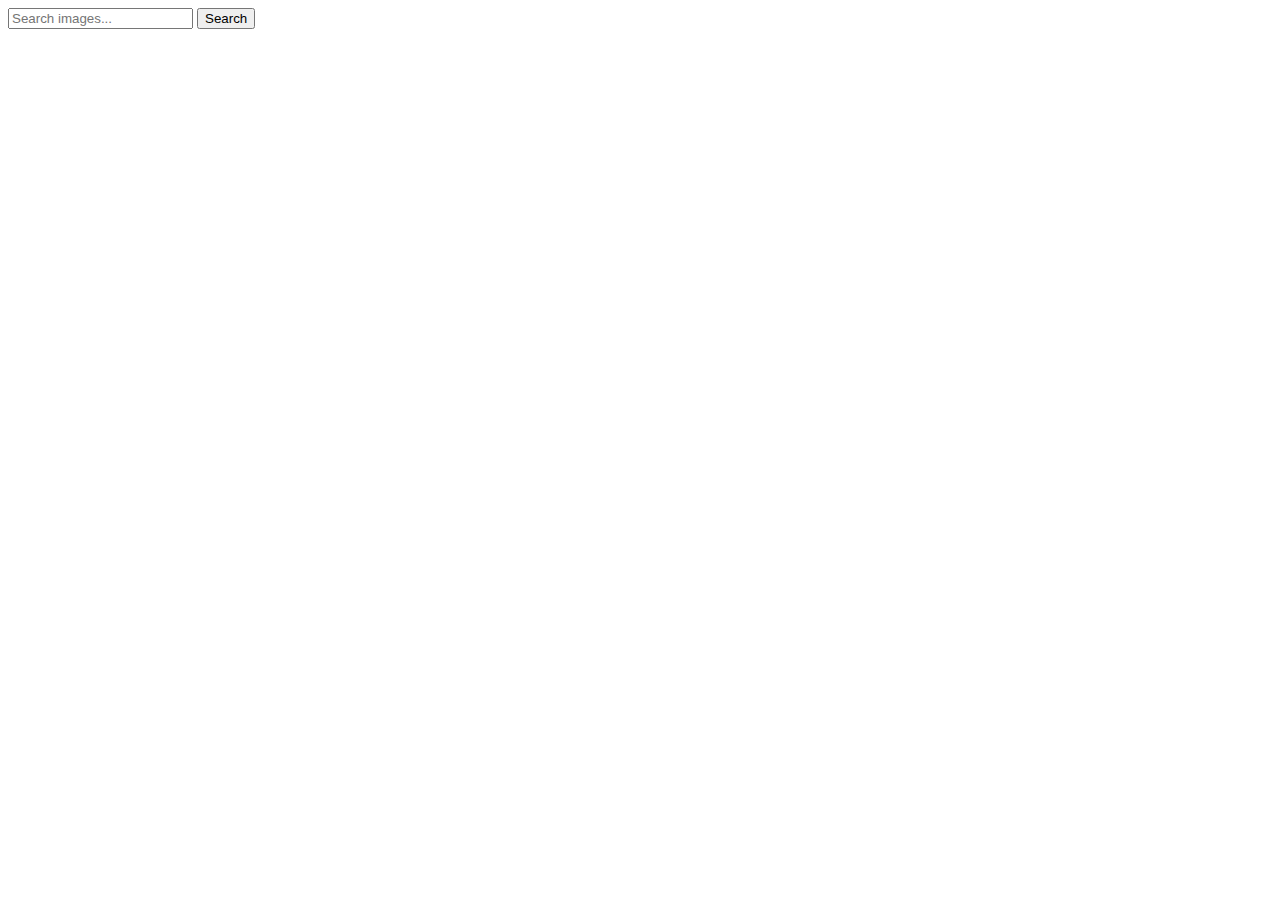
==== index.html @ dec421b5 "Deploying to gh-pages from @ ArtemSuleymanov/goit-js-hw-12@52d04af9c12289764a19550e20fa25787cbd2bda " ====
<!DOCTYPE html>
<html lang="en">
  <head>
    <meta charset="UTF-8" />
    <link rel="icon" type="image/svg+xml" href="/goit-js-hw-11/favicon.svg" />
    <meta name="viewport" content="width=device-width, initial-scale=1.0" />
    <title>Image Search</title>
    <script type="module" crossorigin src="/goit-js-hw-11/index.js"></script>
    <link rel="modulepreload" crossorigin href="/goit-js-hw-11/assets/vendor-BrddEoy-.js">
    <link rel="stylesheet" crossorigin href="/goit-js-hw-11/assets/vendor-CWKLx11g.css">
    <link rel="stylesheet" crossorigin href="/goit-js-hw-11/assets/index-CItFfcGB.css">
  </head>
  <body>
    <form class="form">
      <input type="text" class="input" placeholder="Search images..." />
      <button type="submit">Search</button>
    </form>
    <span class="loader hidden"></span>
    <div class="gallery"></div>
  </body>
</html>
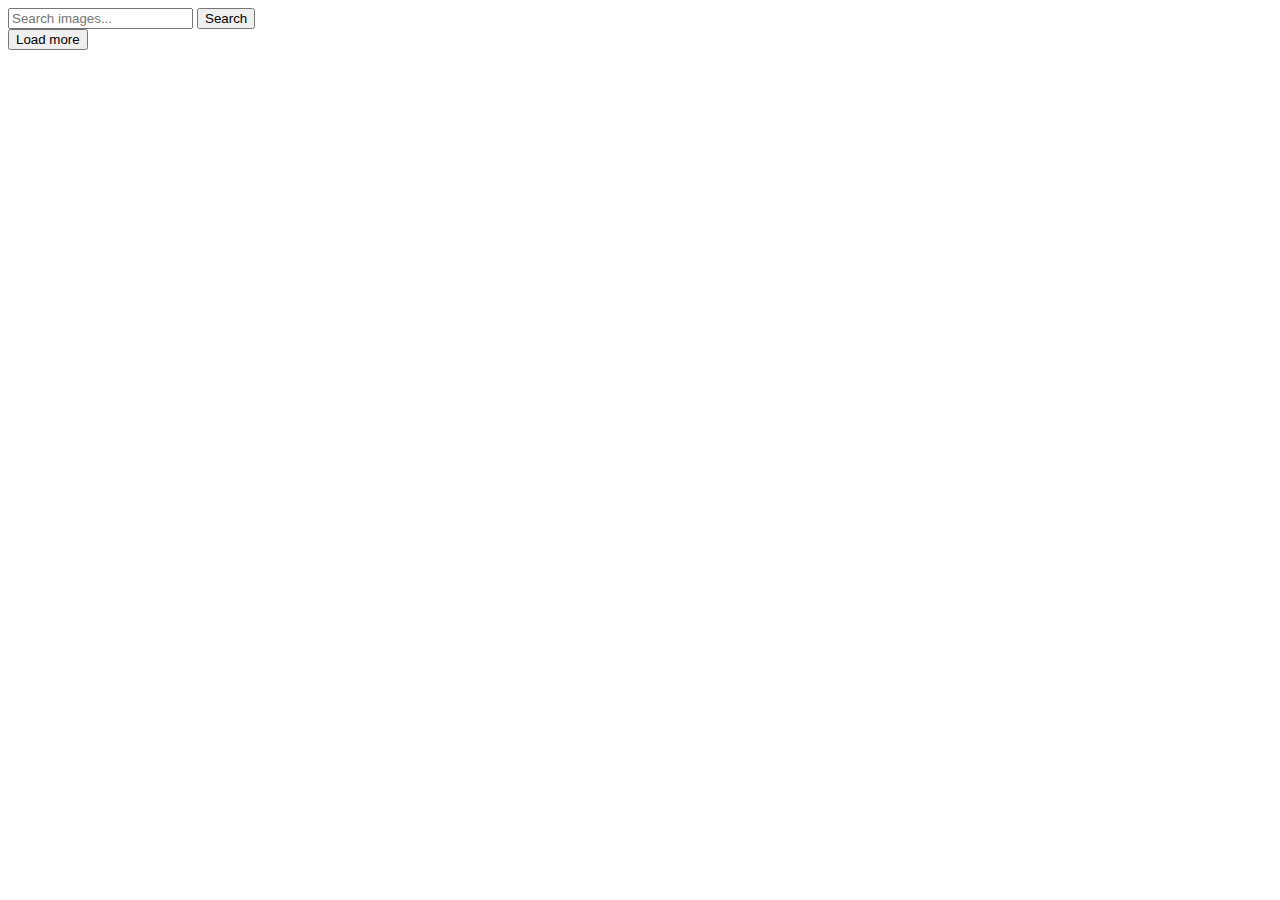
==== commit a7bcad31: "Deploying to gh-pages from @ ArtemSuleymanov/goit-js-hw-12@2bd0811bcfaead6215d539bdec0b7dbd92c8e7d8 " ====
--- a/index.html
+++ b/index.html
@@ -2,13 +2,13 @@
 <html lang="en">
   <head>
     <meta charset="UTF-8" />
-    <link rel="icon" type="image/svg+xml" href="/goit-js-hw-11/favicon.svg" />
+    <link rel="icon" type="image/svg+xml" href="/goit-js-hw-12/favicon.svg" />
     <meta name="viewport" content="width=device-width, initial-scale=1.0" />
     <title>Image Search</title>
-    <script type="module" crossorigin src="/goit-js-hw-11/index.js"></script>
-    <link rel="modulepreload" crossorigin href="/goit-js-hw-11/assets/vendor-BrddEoy-.js">
-    <link rel="stylesheet" crossorigin href="/goit-js-hw-11/assets/vendor-CWKLx11g.css">
-    <link rel="stylesheet" crossorigin href="/goit-js-hw-11/assets/index-CItFfcGB.css">
+    <script type="module" crossorigin src="/goit-js-hw-12/index.js"></script>
+    <link rel="modulepreload" crossorigin href="/goit-js-hw-12/assets/vendor-tnUJPedx.js">
+    <link rel="stylesheet" crossorigin href="/goit-js-hw-12/assets/vendor-CWKLx11g.css">
+    <link rel="stylesheet" crossorigin href="/goit-js-hw-12/assets/index-CItFfcGB.css">
   </head>
   <body>
     <form class="form">
@@ -17,5 +17,6 @@
     </form>
     <span class="loader hidden"></span>
     <div class="gallery"></div>
+    <button class="load-more-btn hidden">Load more</button>
   </body>
 </html>
